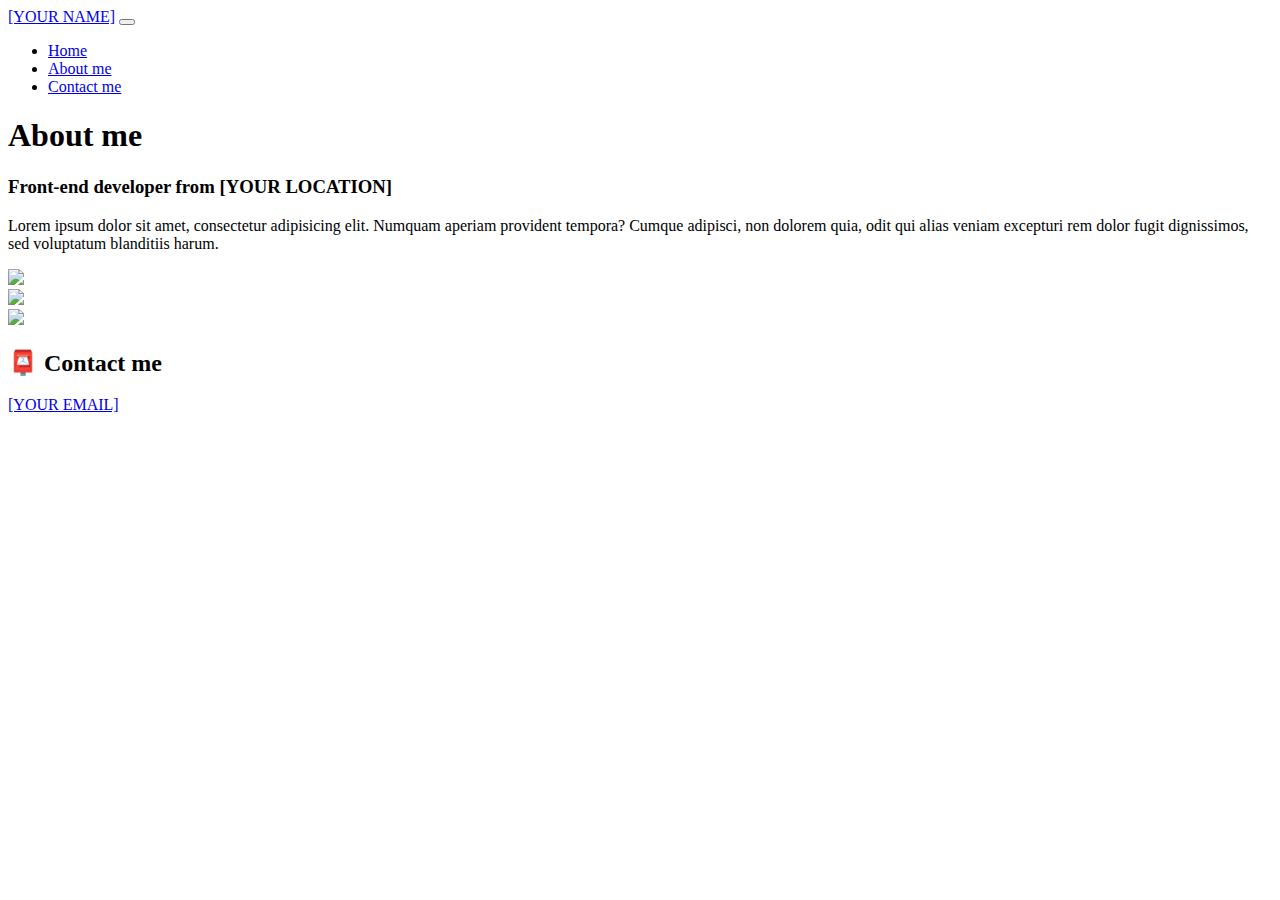
==== about.html @ 62a63432 "about.html" ====
<!DOCTYPE html>
<html lang="en">
  <head>
    <meta charset="UTF-8" />
    <meta http-equiv="X-UA-Compatible" content="IE=edge" />
    <meta name="viewport" content="width=device-width, initial-scale=1.0" />
    <link
      href="https://cdn.jsdelivr.net/npm/bootstrap@5.0.0-beta2/dist/css/bootstrap.min.css"
      rel="stylesheet"
      integrity="sha384-BmbxuPwQa2lc/FVzBcNJ7UAyJxM6wuqIj61tLrc4wSX0szH/Ev+nYRRuWlolflfl"
      crossorigin="anonymous"
    />
    <script
      src="https://cdn.jsdelivr.net/npm/bootstrap@5.0.0-beta2/dist/js/bootstrap.bundle.min.js"
      integrity="sha384-b5kHyXgcpbZJO/tY9Ul7kGkf1S0CWuKcCD38l8YkeH8z8QjE0GmW1gYU5S9FOnJ0"
      crossorigin="anonymous"
    ></script>
    <link rel="stylesheet" href="style.css" />
    <title>About Alexandra Jade</title>
  </head>
  <body>
    <nav class="navbar navbar-expand-lg navbar-light bg-light fixed-top">
      <div class="container">
        <a class="navbar-brand" href="index.html">[YOUR NAME]</a>
        <button
          class="navbar-toggler"
          type="button"
          data-bs-toggle="collapse"
          data-bs-target="#navbarNav"
          aria-controls="navbarNav"
          aria-expanded="false"
          aria-label="Toggle navigation"
        >
          <span class="navbar-toggler-icon"></span>
        </button>
        <div class="collapse navbar-collapse" id="navbarNav">
          <ul class="navbar-nav">
            <li class="nav-item">
              <a class="nav-link" aria-current="page" href="index.html">Home</a>
            </li>
            <li class="nav-item">
              <a class="nav-link active" href="about.html">About me</a>
            </li>
            <li class="nav-item">
              <a class="nav-link" href="about.html#contact">Contact me</a>
            </li>
          </ul>
        </div>
      </div>
    </nav>
    <h1 class="text-center">About me</h1>
    <h3 class="text-center">Front-end developer from [YOUR LOCATION]</h3>
    <div class="about-paragraphs text-center">
      <p>
        Lorem ipsum dolor sit amet, consectetur adipisicing elit. Numquam
        aperiam provident tempora? Cumque adipisci, non dolorem quia, odit qui
        alias veniam excepturi rem dolor fugit dignissimos, sed voluptatum
        blanditiis harum.
      </p>
    </div>
    <div class="container">
      <div class="row">
        <div class="col-sm-4">
          <img src="images/yoga.png" class="img-fluid p-2 shadow rounded" />
        </div>
        <div class="col-sm-4">
          <img src="images/weather.png" class="img-fluid p-2 shadow rounded" />
        </div>
        <div class="col-sm-4">
          <img src="images/yogurt.png" class="img-fluid p-2 shadow rounded" />
        </div>
      </div>
    </div>
    <div id="contact" class="mt-5">
      <h2 class="text-center">📮 Contact me</h2>
      <a href="mailto:[YOUR EMAIL]" class="email-link"> [YOUR EMAIL] </a>
    </div>
  </body>
</html>
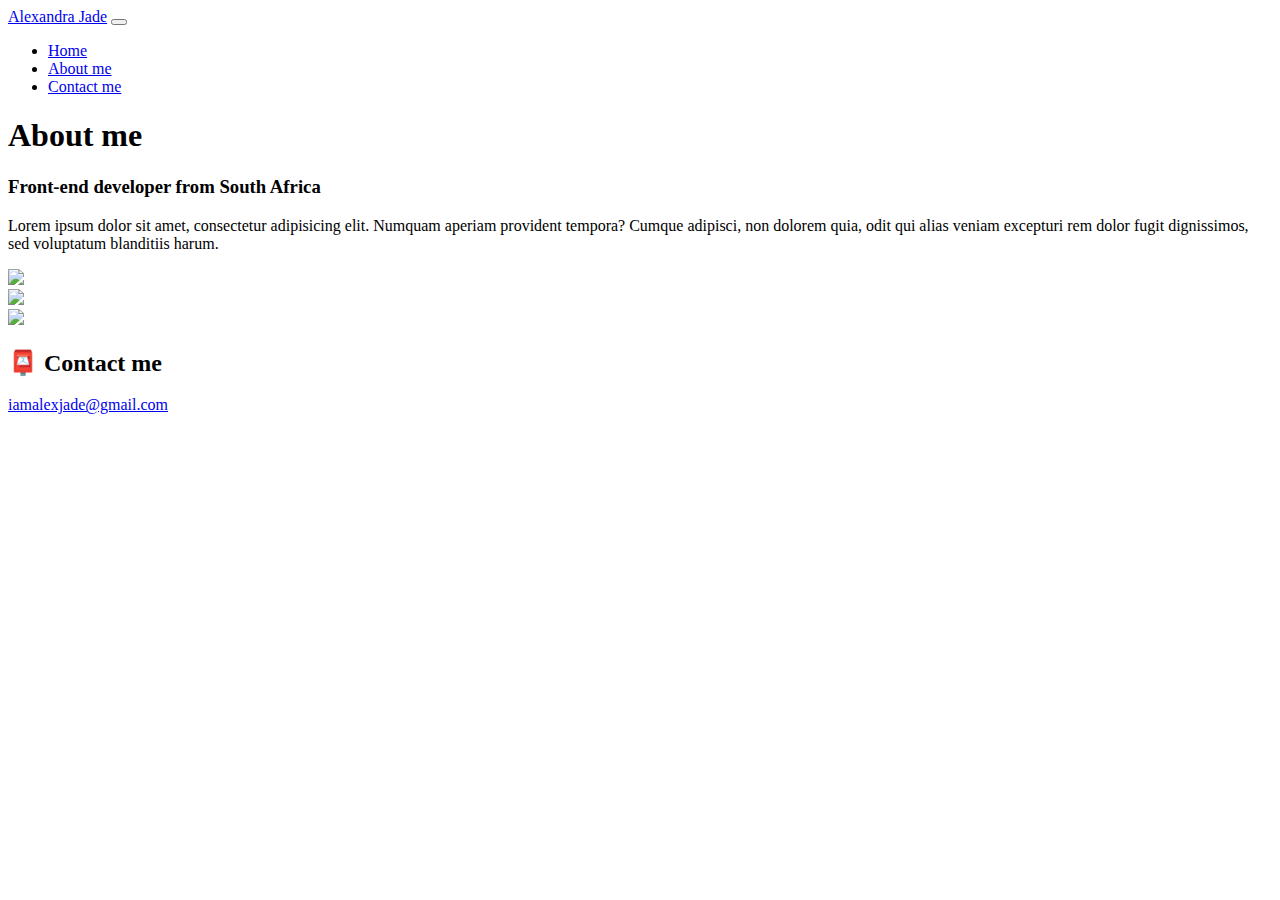
==== commit a080c55c: "about.html" ====
--- a/about.html
+++ b/about.html
@@ -21,7 +21,7 @@
   <body>
     <nav class="navbar navbar-expand-lg navbar-light bg-light fixed-top">
       <div class="container">
-        <a class="navbar-brand" href="index.html">[YOUR NAME]</a>
+        <a class="navbar-brand" href="index.html">Alexandra Jade</a>
         <button
           class="navbar-toggler"
           type="button"
@@ -49,7 +49,7 @@
       </div>
     </nav>
     <h1 class="text-center">About me</h1>
-    <h3 class="text-center">Front-end developer from [YOUR LOCATION]</h3>
+    <h3 class="text-center">Front-end developer from South Africa</h3>
     <div class="about-paragraphs text-center">
       <p>
         Lorem ipsum dolor sit amet, consectetur adipisicing elit. Numquam
@@ -73,7 +73,9 @@
     </div>
     <div id="contact" class="mt-5">
       <h2 class="text-center">📮 Contact me</h2>
-      <a href="mailto:[YOUR EMAIL]" class="email-link"> [YOUR EMAIL] </a>
+      <a href="mailto:iamalexjade@gmail.com" class="email-link">
+        iamalexjade@gmail.com
+      </a>
     </div>
   </body>
 </html>
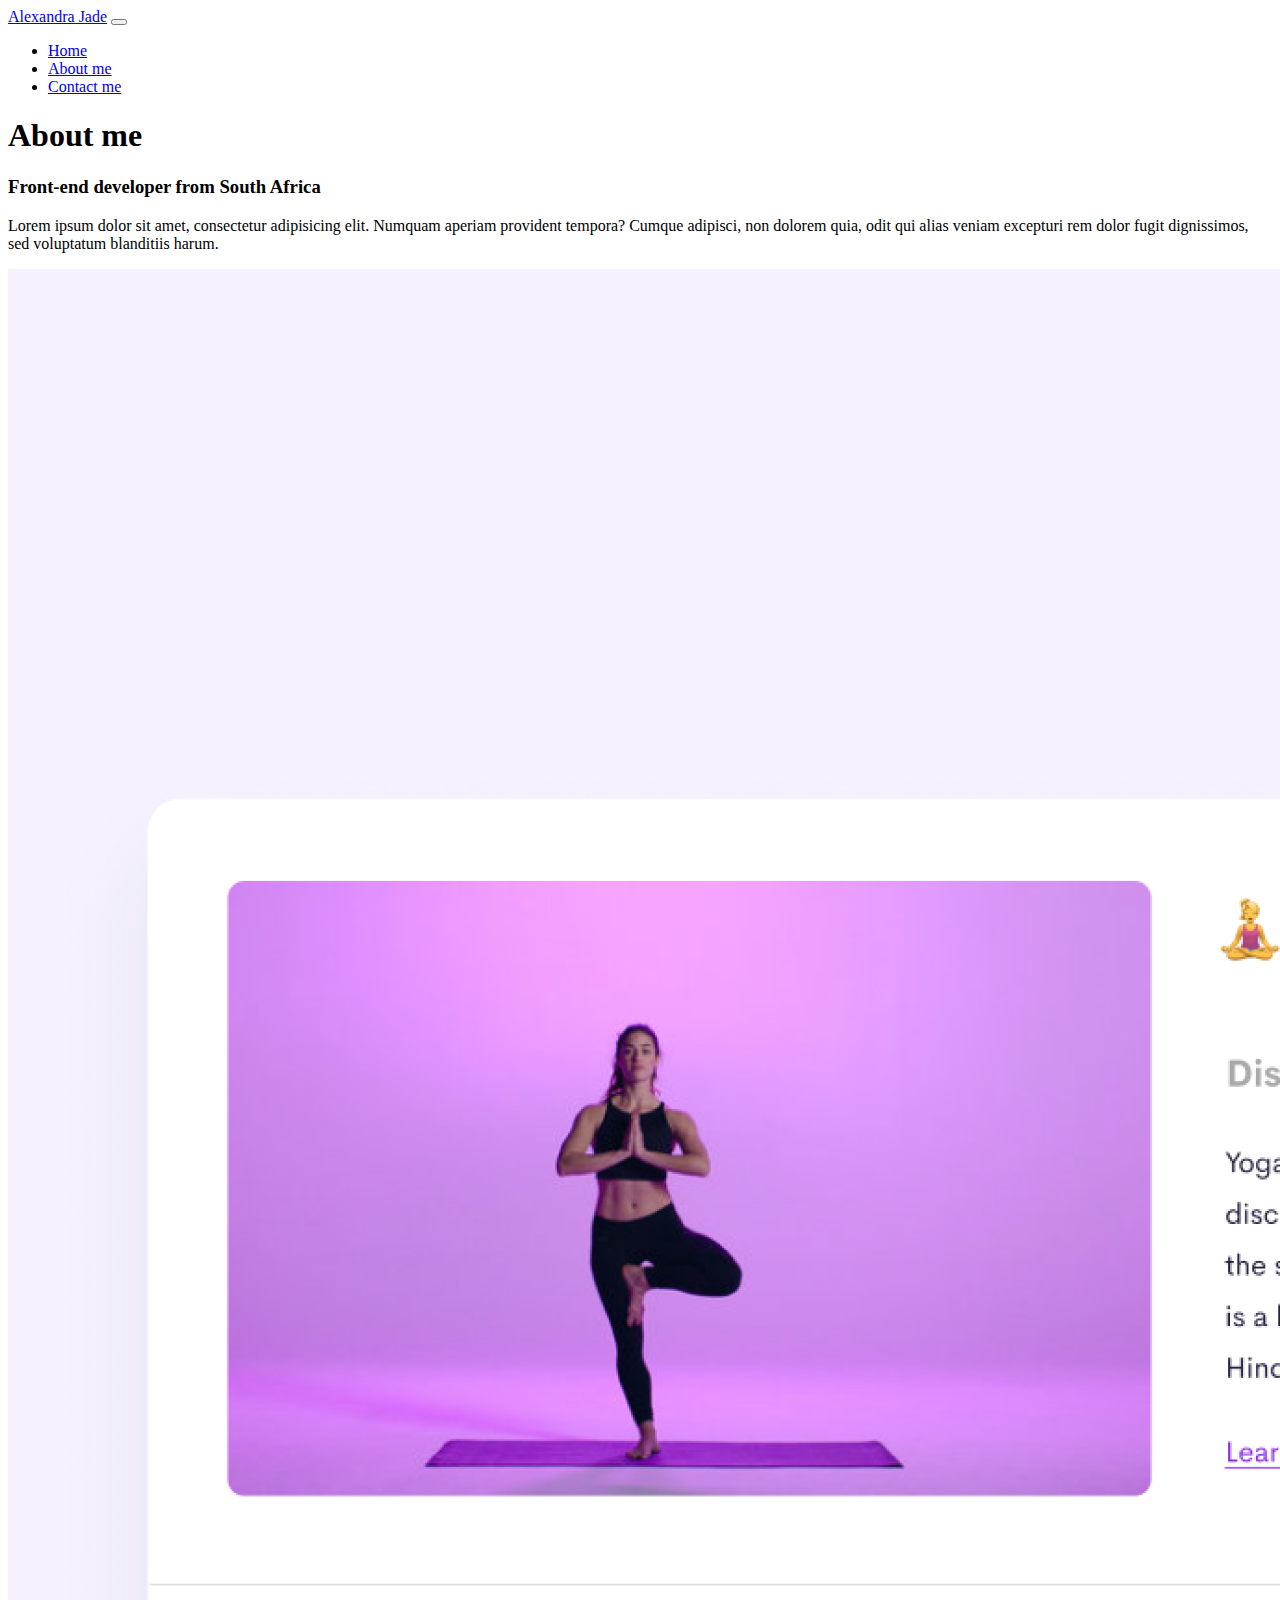
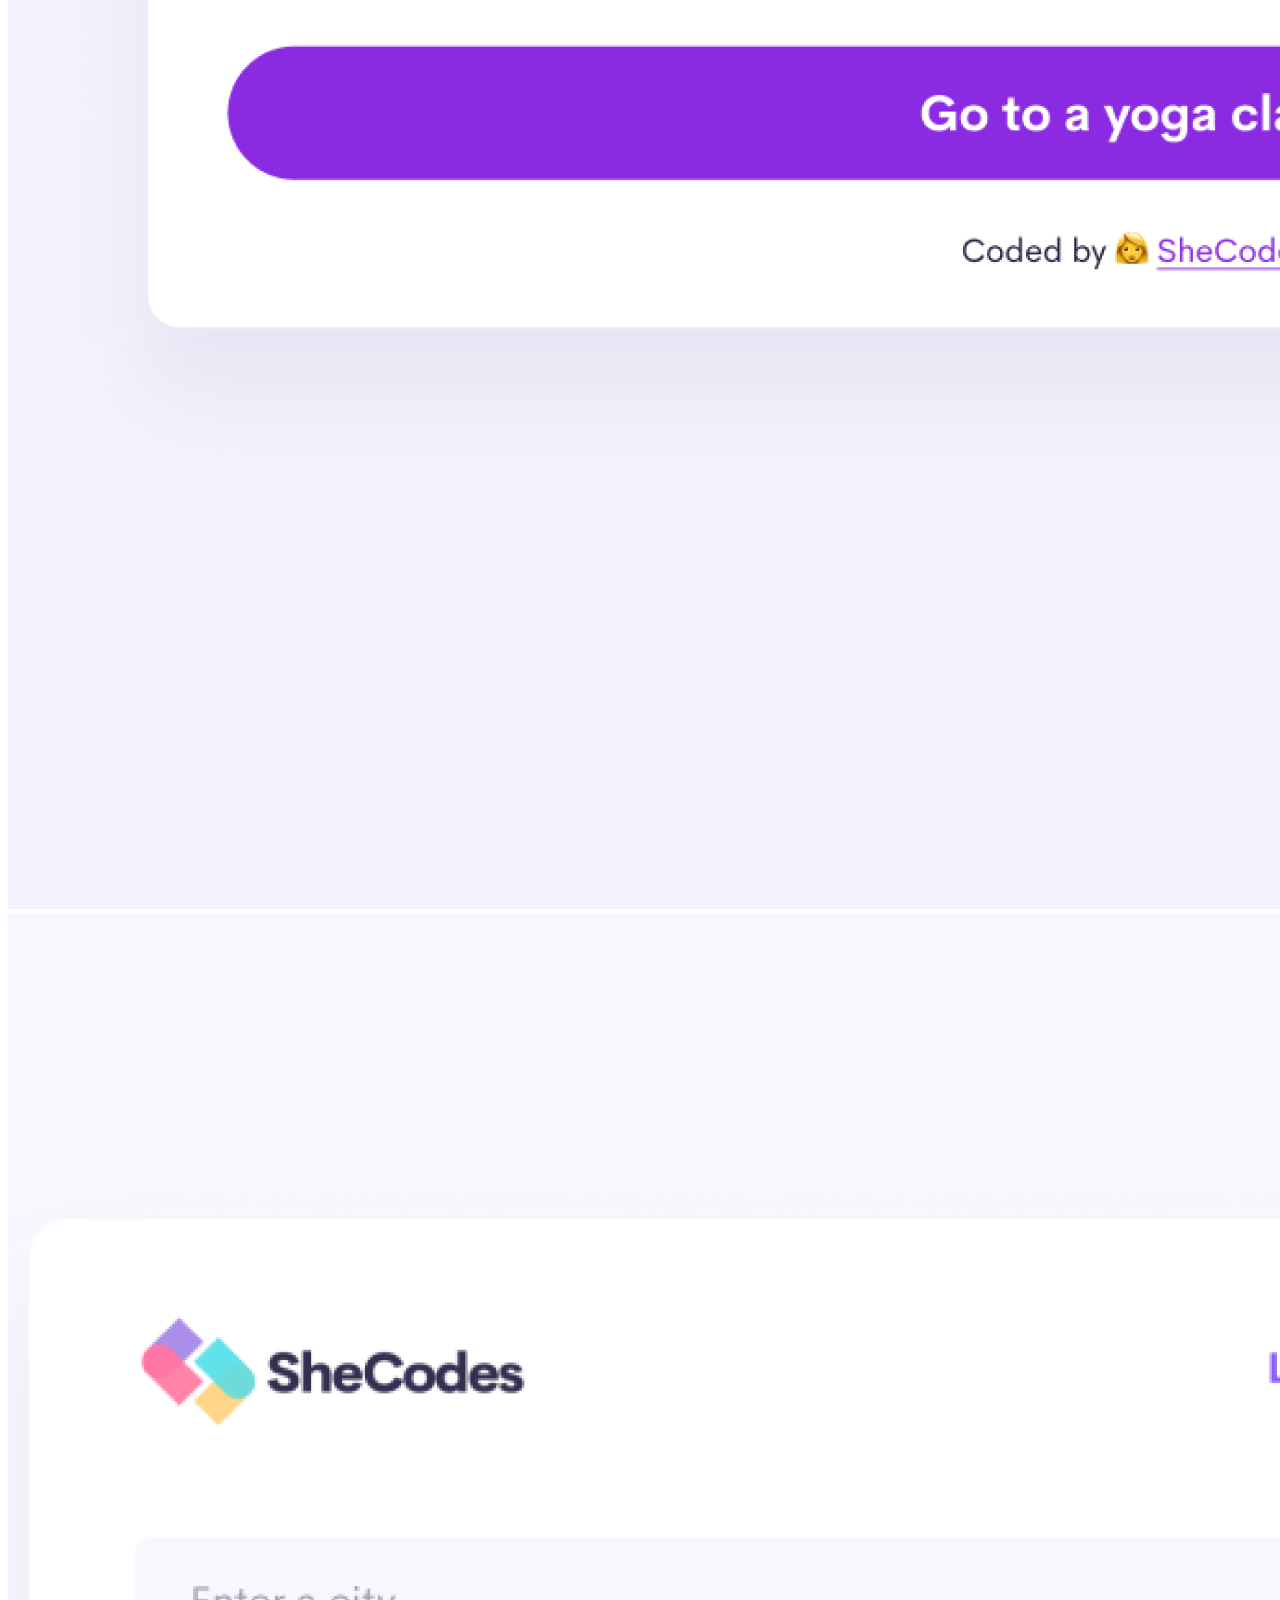
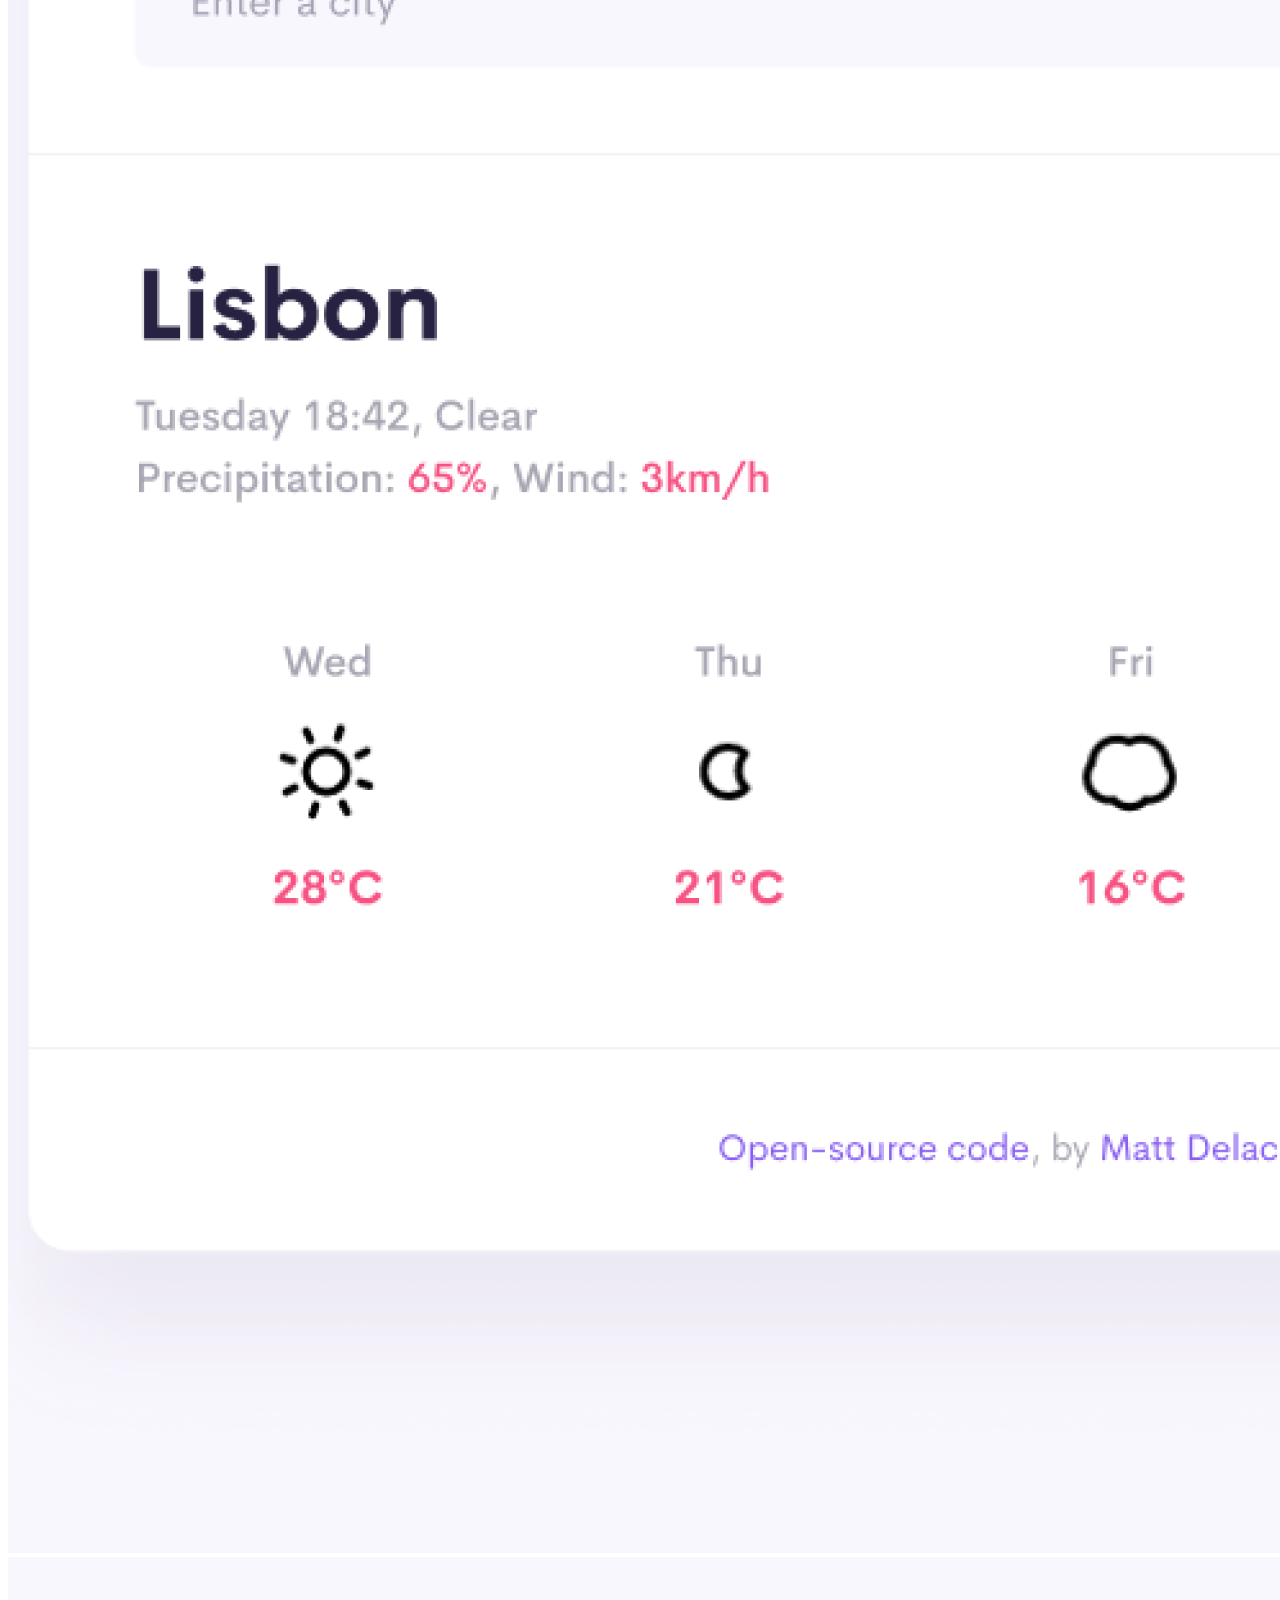
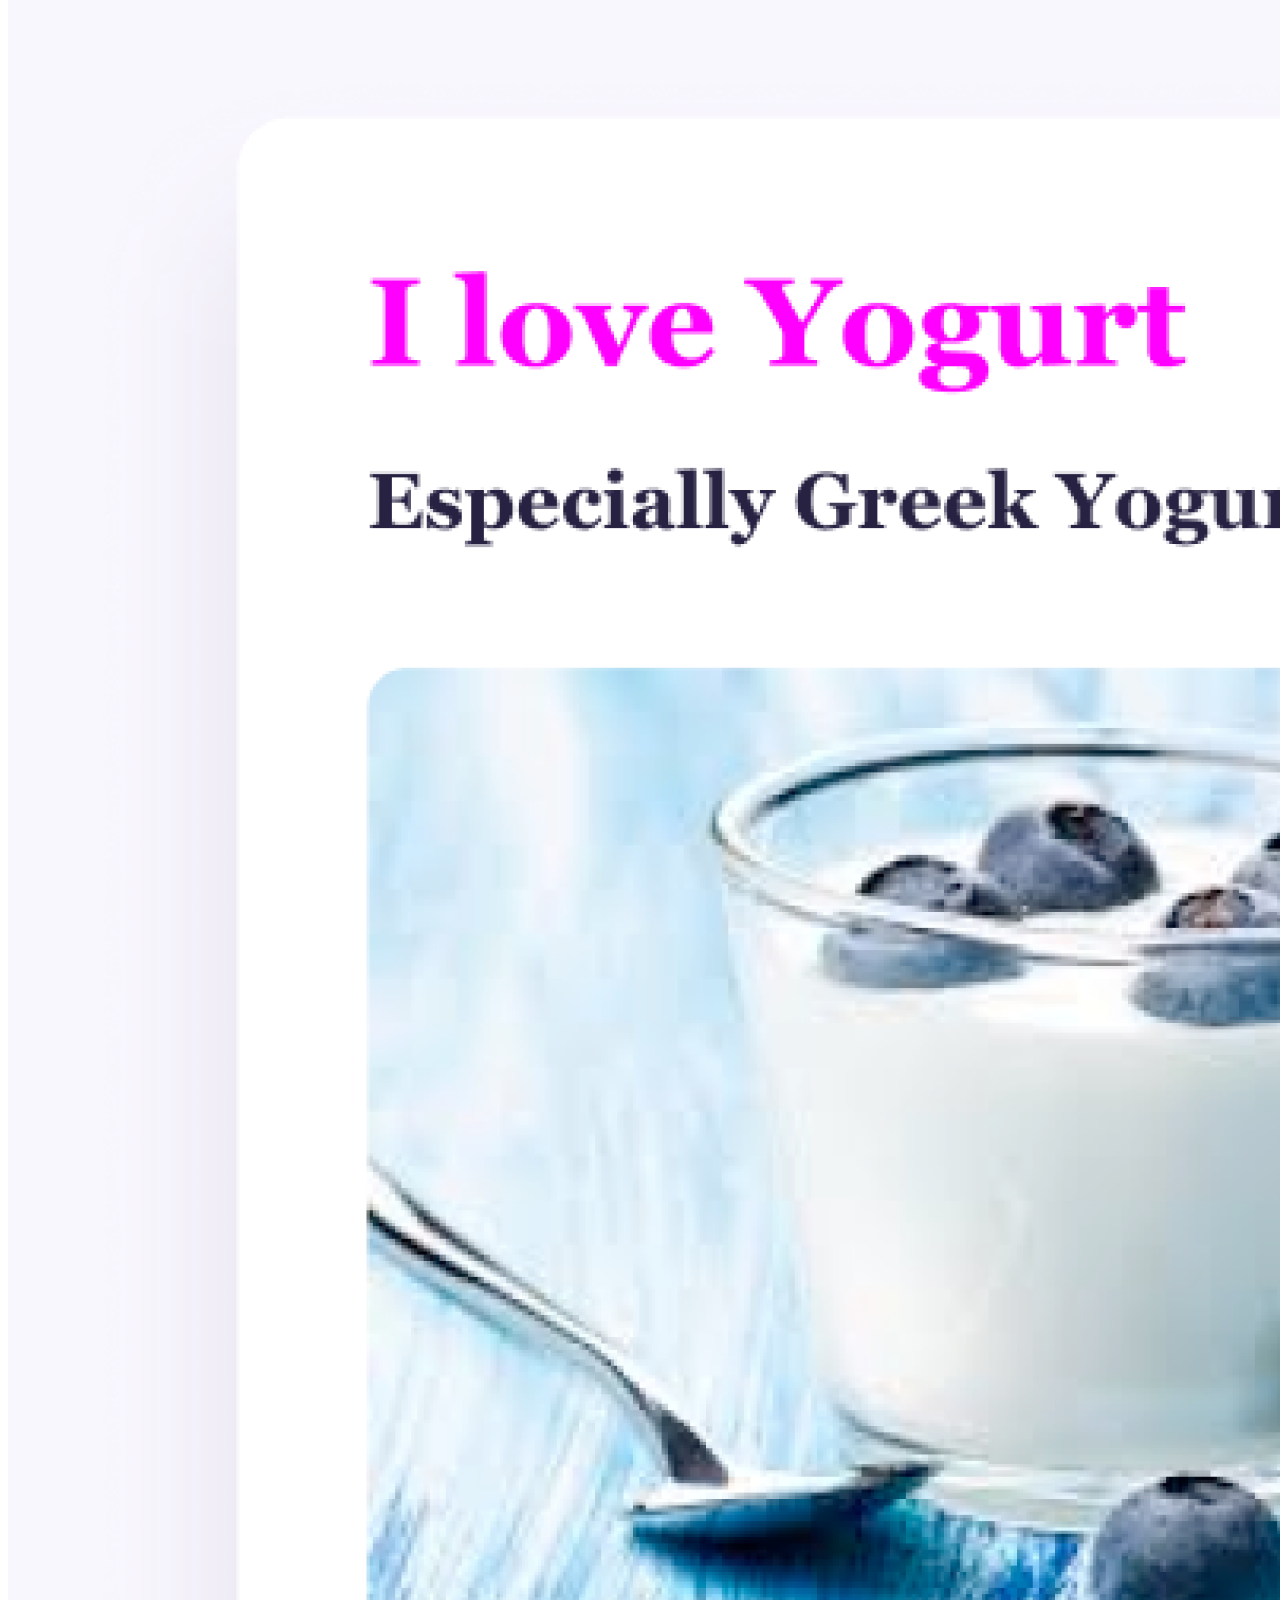
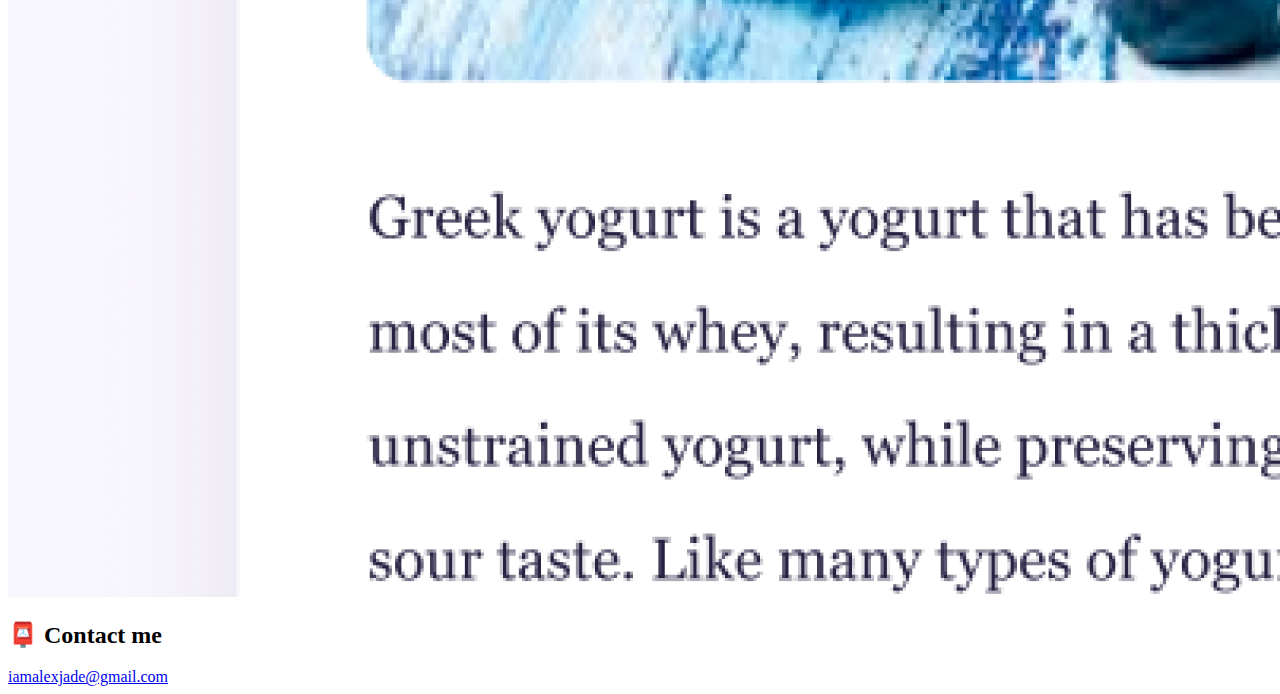
==== commit ad176fe1: "css" ====
--- a/about.html
+++ b/about.html
@@ -15,7 +15,7 @@
       integrity="sha384-b5kHyXgcpbZJO/tY9Ul7kGkf1S0CWuKcCD38l8YkeH8z8QjE0GmW1gYU5S9FOnJ0"
       crossorigin="anonymous"
     ></script>
-    <link rel="stylesheet" href="style.css" />
+    <link rel="stylesheet" href="css/style.css" />
     <title>About Alexandra Jade</title>
   </head>
   <body>
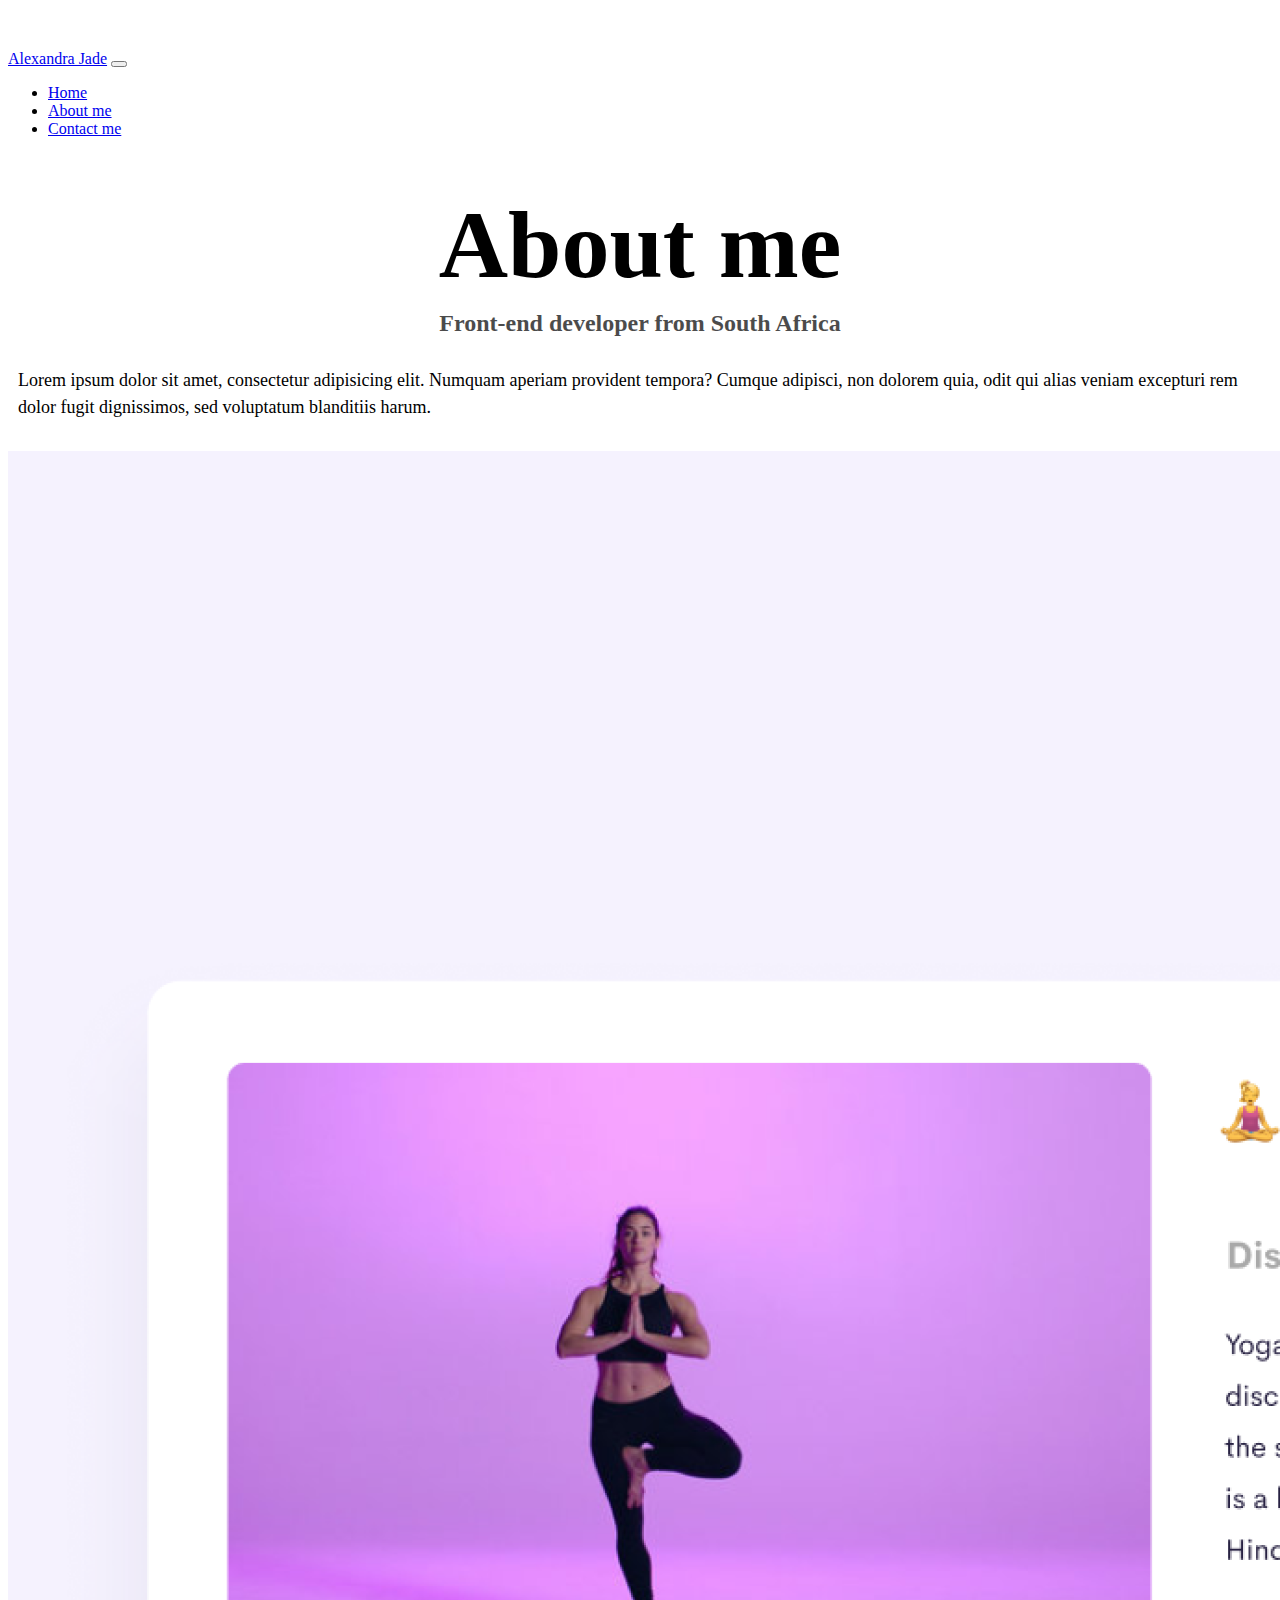
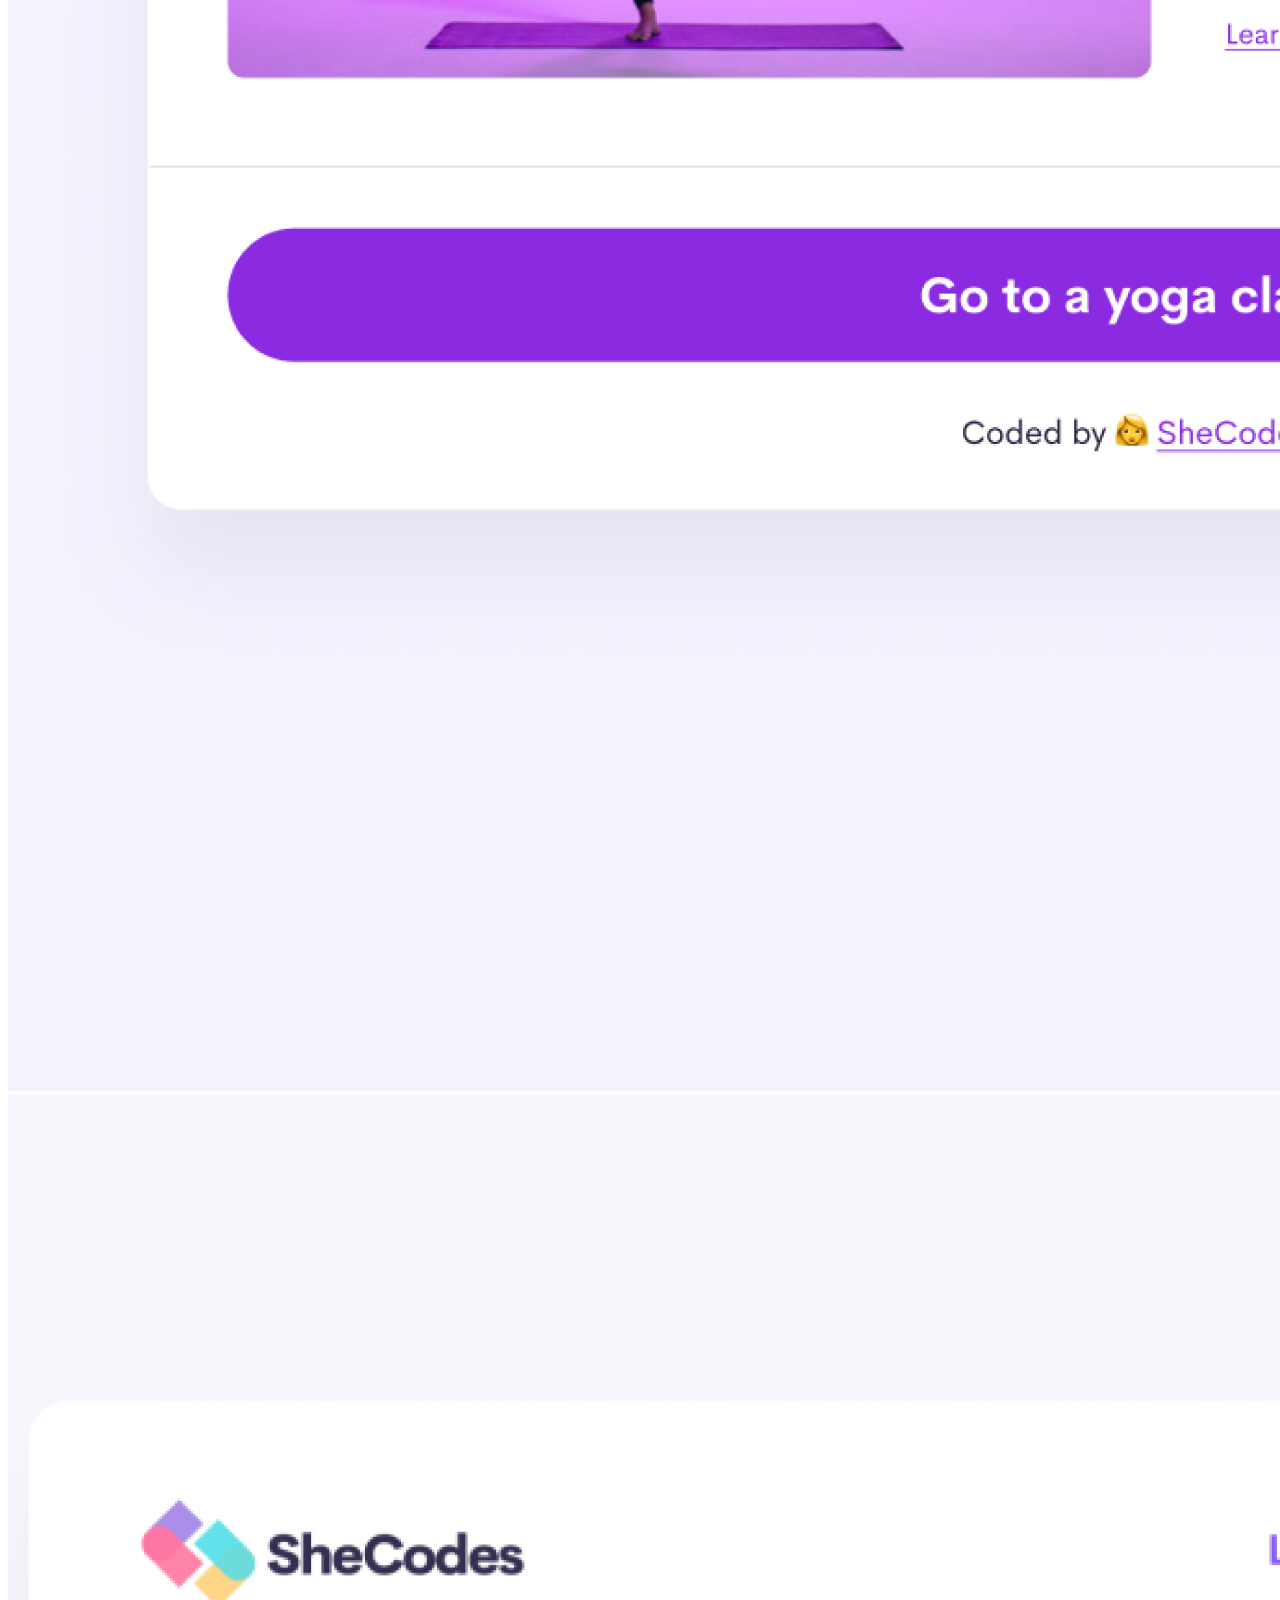
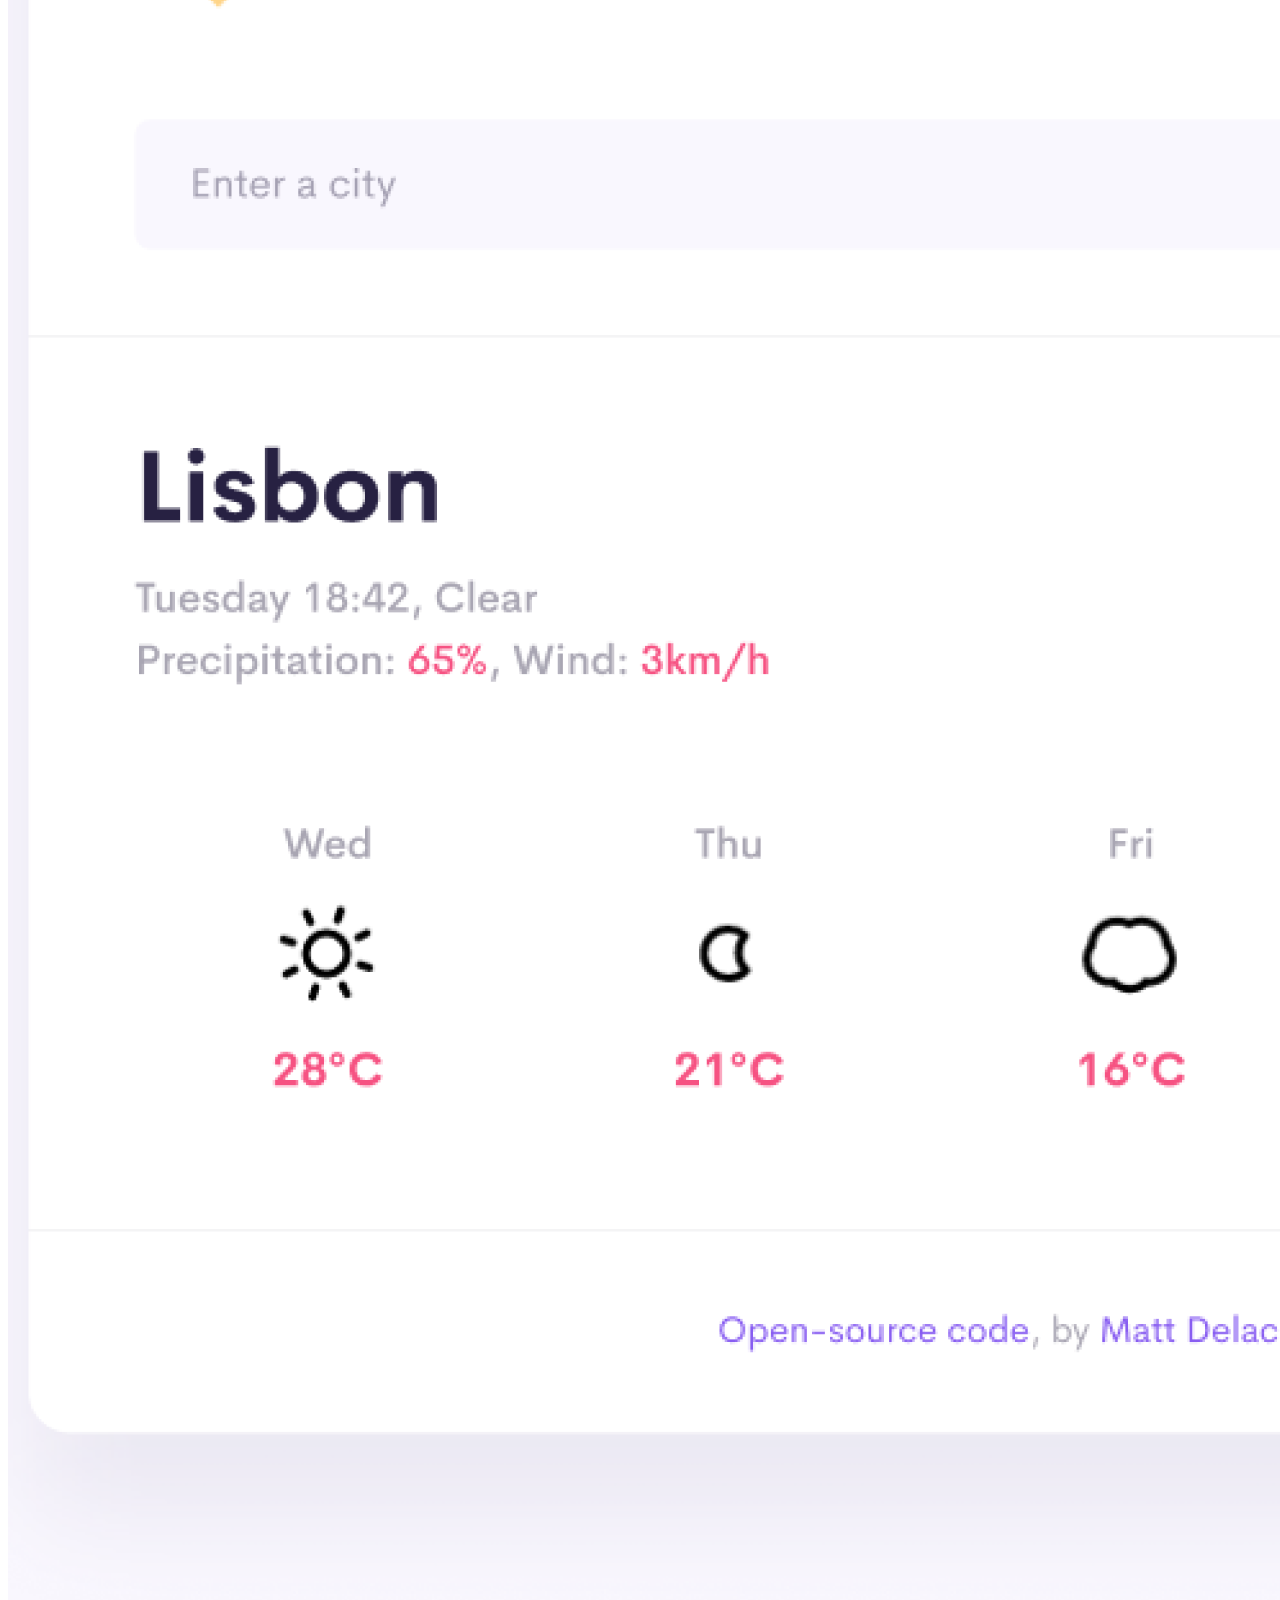
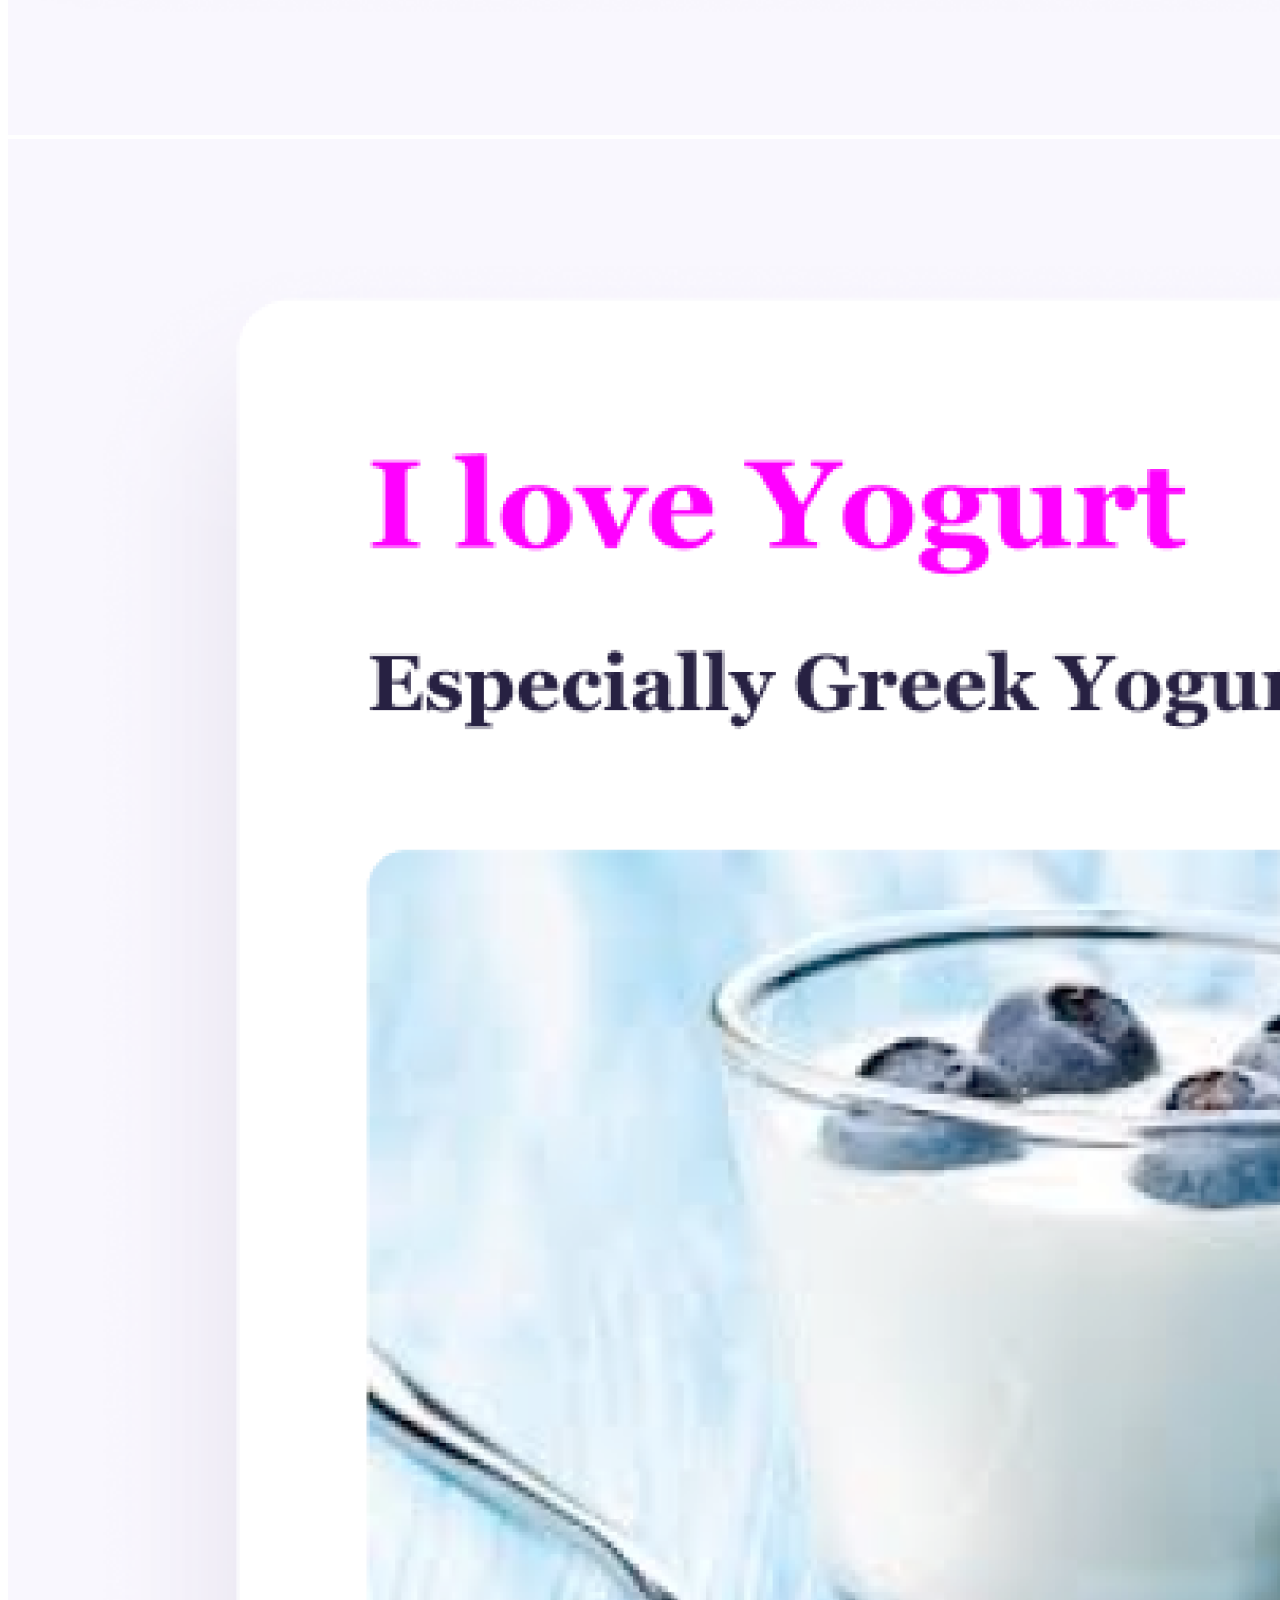
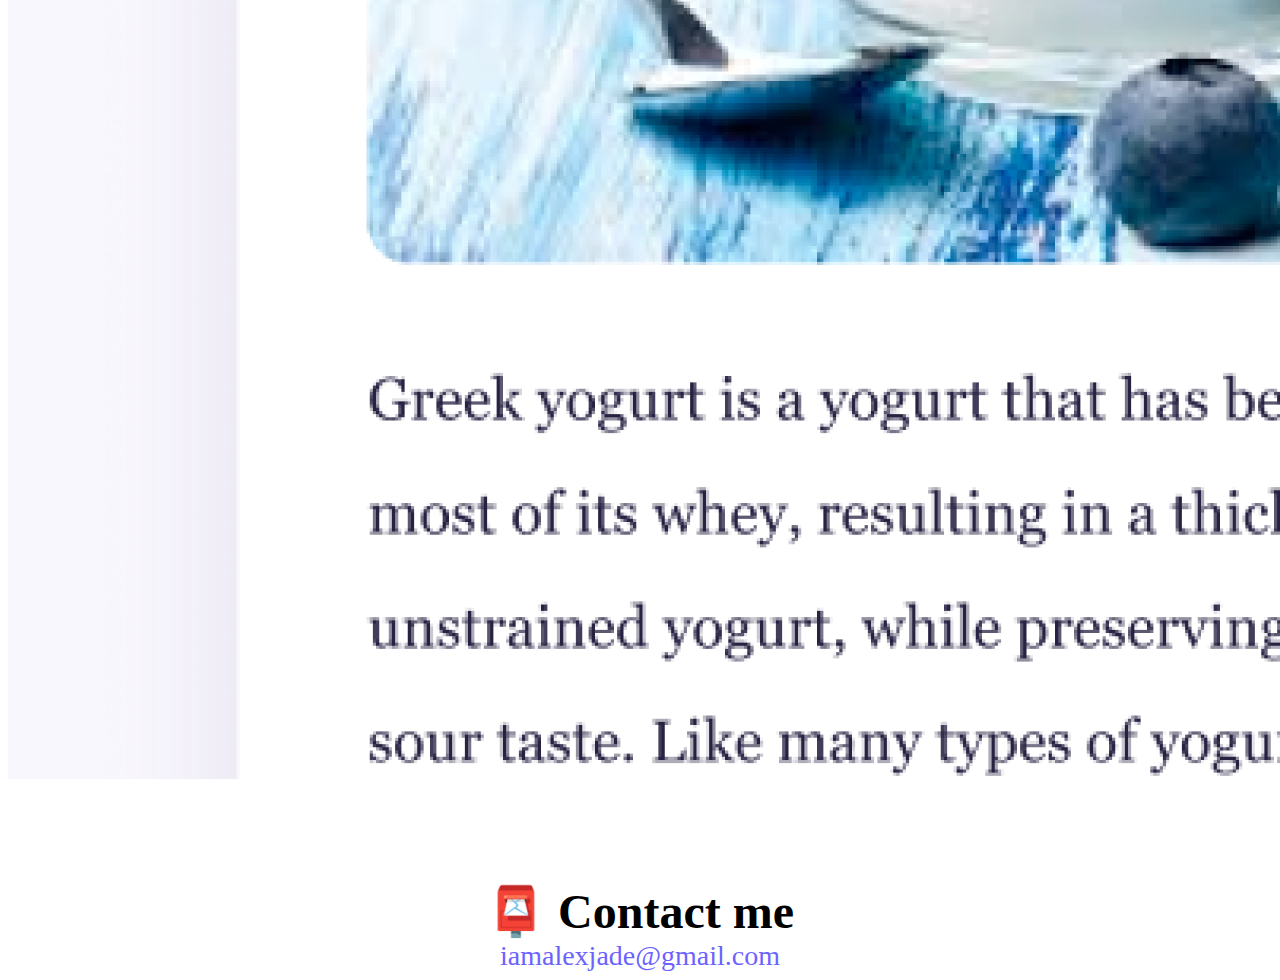
==== commit 872bdc83: "Margins" ====
--- a/about.html
+++ b/about.html
@@ -5,17 +5,19 @@
     <meta http-equiv="X-UA-Compatible" content="IE=edge" />
     <meta name="viewport" content="width=device-width, initial-scale=1.0" />
     <link
-      href="https://cdn.jsdelivr.net/npm/bootstrap@5.0.0-beta2/dist/css/bootstrap.min.css"
+      href="https://cdn.jsdelivr.net/npm/bootstrap@5.1.2/dist/css/bootstrap.min.css"
       rel="stylesheet"
-      integrity="sha384-BmbxuPwQa2lc/FVzBcNJ7UAyJxM6wuqIj61tLrc4wSX0szH/Ev+nYRRuWlolflfl"
+      integrity="sha384-uWxY/CJNBR+1zjPWmfnSnVxwRheevXITnMqoEIeG1LJrdI0GlVs/9cVSyPYXdcSF"
       crossorigin="anonymous"
     />
+
     <script
-      src="https://cdn.jsdelivr.net/npm/bootstrap@5.0.0-beta2/dist/js/bootstrap.bundle.min.js"
-      integrity="sha384-b5kHyXgcpbZJO/tY9Ul7kGkf1S0CWuKcCD38l8YkeH8z8QjE0GmW1gYU5S9FOnJ0"
+      src="https://cdn.jsdelivr.net/npm/bootstrap@5.1.1/dist/js/bootstrap.bundle.min.js"
+      integrity="sha384-/bQdsTh/da6pkI1MST/rWKFNjaCP5gBSY4sEBT38Q/9RBh9AH40zEOg7Hlq2THRZ"
       crossorigin="anonymous"
     ></script>
-    <link rel="stylesheet" href="css/style.css" />
+
+    <link rel="stylesheet" href="css/styles.css" />
     <title>About Alexandra Jade</title>
   </head>
   <body>
@@ -71,7 +73,7 @@
         </div>
       </div>
     </div>
-    <div id="contact" class="mt-5">
+    <div id="contact" class="mt-5 text-center">
       <h2 class="text-center">📮 Contact me</h2>
       <a href="mailto:iamalexjade@gmail.com" class="email-link">
         iamalexjade@gmail.com
--- a/css/styles.css
+++ b/css/styles.css
@@ -0,0 +1,96 @@
+:root {
+  --primary-color: #6c63ff;
+  --secondary-color: #f5f2fe;
+  --box-shadow: 0 5px 10px rgba(0, 0, 0, 0.3);
+}
+
+body {
+  margin-top: 50px;
+}
+
+h1,
+h2,
+h3 {
+  text-align: center;
+  margin: 0;
+}
+
+h1 {
+  font-size: 96px;
+  padding-top: 35px;
+}
+
+h2 {
+  padding-top: 100px;
+  font-size: 48px;
+  margin: 0;
+}
+
+h3 {
+  font-size: 24px;
+  opacity: 0.7;
+  padding-top: 10px;
+}
+
+p {
+  font-size: 18px;
+  line-height: 1.5;
+}
+
+.navigation-links {
+  display: flex;
+  margin-top: 40px;
+  justify-content: center;
+}
+
+.navigation-links a {
+  margin: 20px;
+  text-decoration: none;
+}
+
+
+.primary-link {
+  border-radius: 4px;
+  padding: 20px 15px;
+  text-decoration: none;
+  text-transform: capitalize;
+  background: var(--primary-color);
+  box-shadow: var(--box-shadow);
+  color: white;
+}
+
+.secondary-link {
+  border-radius: 4px;
+  padding: 20px 15px;
+  text-decoration: none;
+  text-transform: capitalize;
+  color: var(--primary-color);
+  border: 1px solid var(--primary-color);
+}
+
+.homepage-link {
+  color: var(--primary-color);
+  text-align: center;
+  display: block;
+}
+
+.about-paragraphs {
+  margin: 30px 0;
+}
+
+.about-paragraphs p {
+  margin: 10px;
+}
+
+.email-link {
+  display: flex;
+  justify-content: center;
+  color: var(--primary-color);
+  font-size: 28px;
+  text-decoration: none;
+}
+
+.email-link:hover {
+  text-decoration: underline;
+}
+
